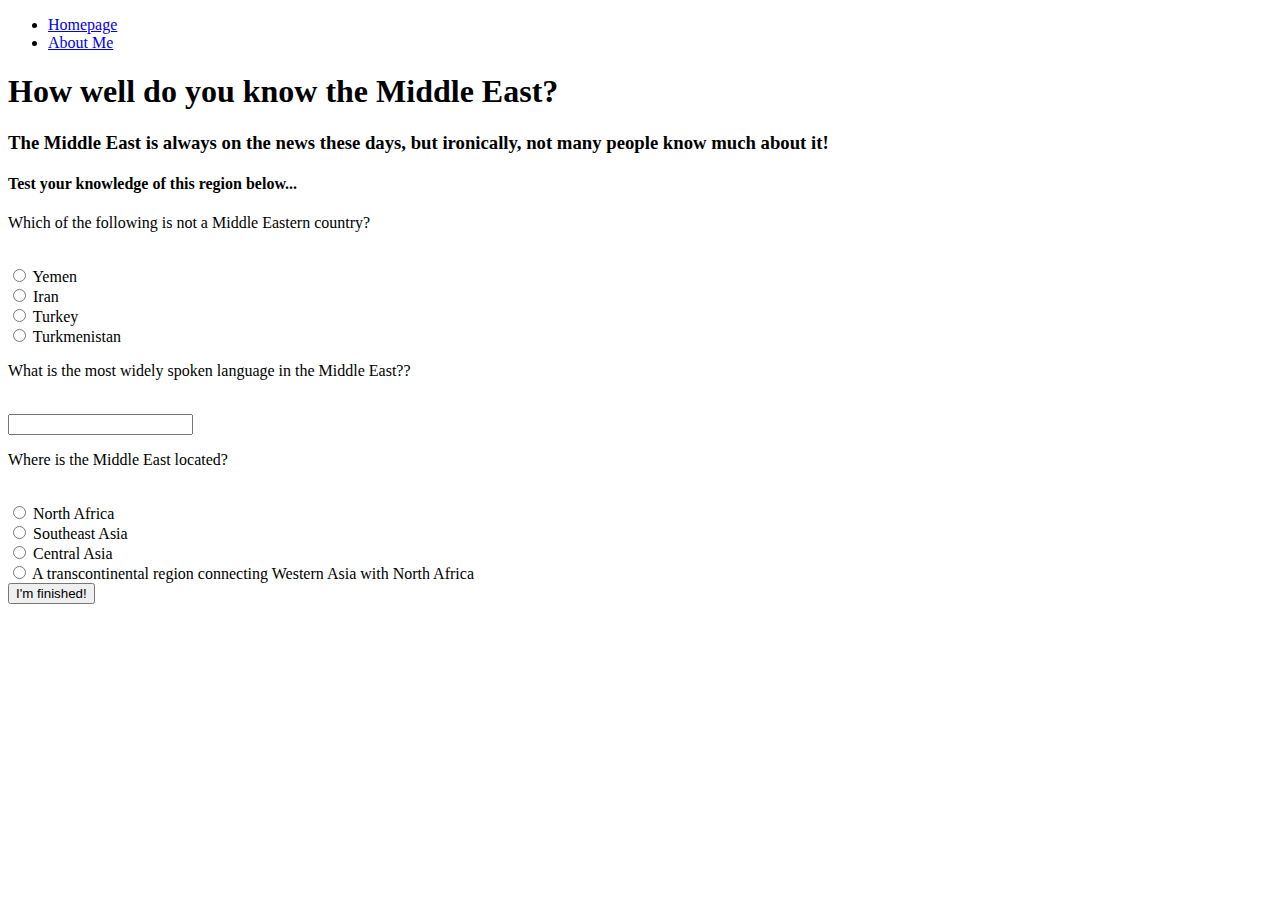
==== Pages/page3.html @ b794732f "all files" ====
<!DOCTYPE html>
<html lang="eng">
<head>
    <title>Quiz</title>
    <link rel= "stylesheet" href= "../css/page3.css">
    <meta name= "viewport" content="width=device-width, initial-scale=1.0">
    <script src="../JS/app.js"></script>
</head>

<body>

    <nav>
        <ul class="navList">
          <li><a href="../index.html" target="_blank">Homepage</a></li>
          <li><a href= "../pages/page2.html" target="_blank">About Me</a></li>
        </ul>
      </nav>

    <header>
        <h1>How well do you know the Middle East?</h1>
    </header>

   

    <h3>The Middle East is always on the news these days, but ironically, not many people know much about it!</h>
    <h4>Test your knowledge of this region below...</h4>


    <div class= "Middle East Quiz">
        
        <form id= "quiz" name= "quiz">
            <p class="questions">Which of the following is not a Middle Eastern country?</p>
                <br>
                <input type="radio" id="Qs" name="question1" value="Yemen">
                Yemen
                <br>
                <input type="radio" id="Qs" name="question1" value="Iran">
                Iran
                <br>
                <input type="radio" id="Qs" name="question1" value="Turkey">
                Turkey
                <br>
                <input type="radio" id="Qs" name="question1" value="Turkmenistan">
                Turkmenistan
                <br>

            <p class="questions"> What is the most widely spoken language in the Middle East??</p>
                <br>
                <input id="textbox" type="text" name="question2">
                <br>

            <p class="questions"> Where is the Middle East located?</p>
                <br>
                <input type="radio" id="Qs" name="question3" value="North Africa">
                North Africa
                <br>
                <input type="radio" id="Qs" name="question3" value="Southeast Asia">
                Southeast Asia
                <br>
                <input type="radio" id="Qs" name="question3" value="Central Asia">
                Central Asia
                <br>
                <input type="radio" id="Qs" name="question3" value="A transcontinental region connecting Western Asia with North Africa">
                A transcontinental region connecting Western Asia with North Africa
                <br> 
               

            <input id="button" type="button" value="I'm finished!" onclick="check();">
        </form>

        <div id="after_submit"> 
            <p id="number_correct"></p> 
            <p id="message"></p>
            <img id="picture">
        </div>
        

    </div>
</body>
</html>
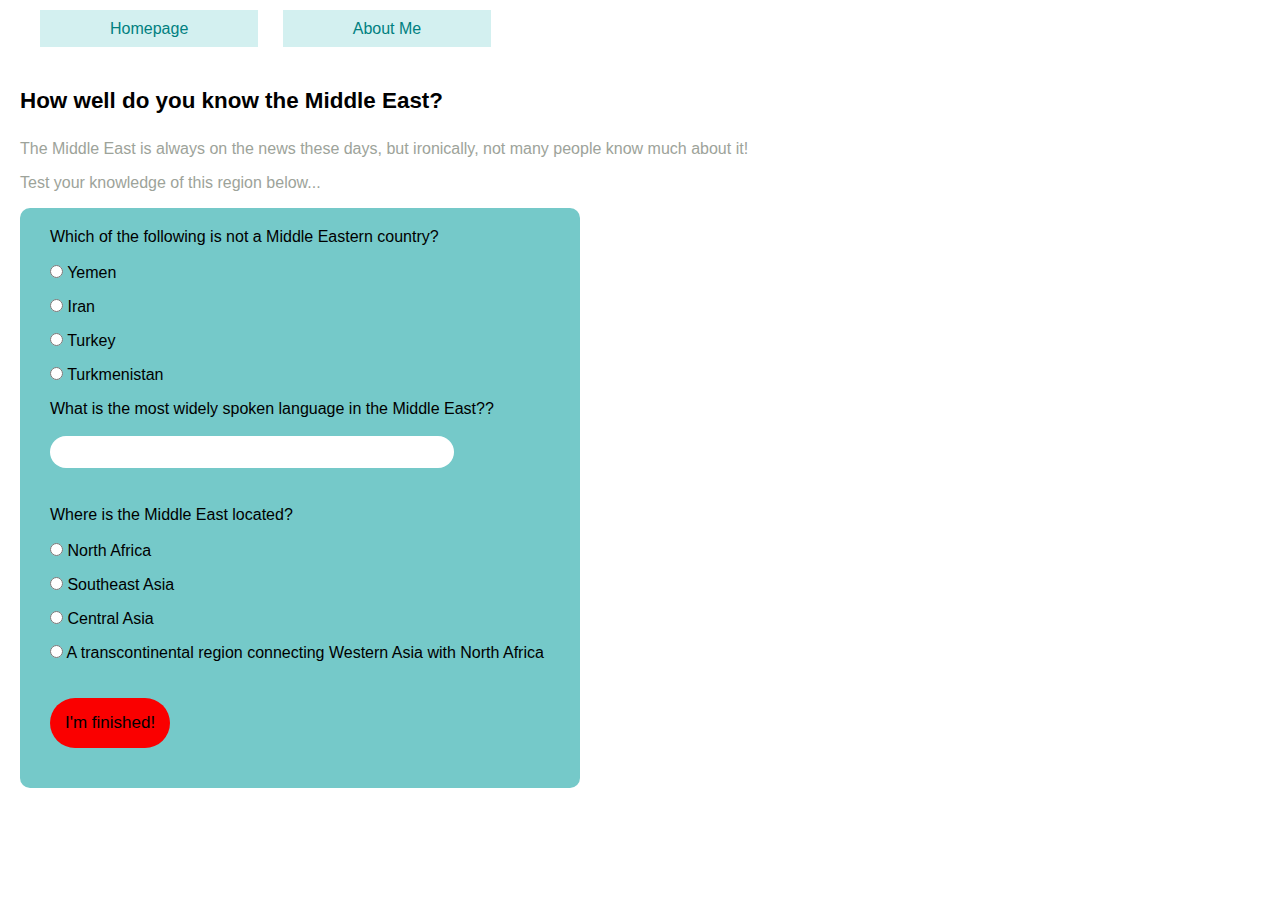
==== commit 95410407: "Add files via upload" ====
--- a/Pages/page3.html
+++ b/Pages/page3.html
@@ -2,7 +2,7 @@
 <html lang="eng">
 <head>
     <title>Quiz</title>
-    <link rel= "stylesheet" href= "../css/page3.css">
+    <link rel= "stylesheet" href= "../CSS/page3.css">
     <meta name= "viewport" content="width=device-width, initial-scale=1.0">
     <script src="../JS/app.js"></script>
 </head>
--- a/CSS/page3.css
+++ b/CSS/page3.css
@@ -0,0 +1,156 @@
+nav{
+    justify-content: left;
+    text-align: left;
+    padding-top: 20px;
+
+}
+
+.navlist {
+    list-style: none;
+    
+}
+
+.navList li {
+    display: inline;
+    padding-right: 20px;
+    
+}
+
+.navList li a{
+    text-decoration-line: none;
+    color: teal;
+    background-color: rgb(211, 240, 240);
+    padding: 10px 70px 10px 70px
+}
+
+
+h1{
+    text-align: left;
+    padding: 20px;
+    padding-bottom: 10px;
+    display: block;
+    font-size: 1.40em;
+    margin-block-start: 30px;
+}
+
+
+
+h3 {
+    text-align: left;
+    padding-left: 20px;
+    display: block;
+    font-size: 1.00em;
+    margin-block-start: 1em;
+    margin-block-end: 1em;
+    margin-inline-start: 0px;
+    margin-inline-end: 0px;
+    font-weight: lighter;
+    color: rgb(157, 163, 154);
+}
+
+h4 {
+    text-align: left;
+    padding-left: 20px;
+    padding-top: 0%;
+    display: block;
+    font-size: 1.00em;
+    margin-block-start: 1em;
+    margin-block-end: 1em;
+    margin-inline-start: 0px;
+    margin-inline-end: 0px;
+    font-weight: lighter;
+    color: rgb(157, 163, 154);
+}
+
+
+
+
+.middleEastQuiz{
+    align-items: center;
+    display: flex;
+    justify-content: center;
+}
+
+*{
+    font-family: 'Montserrat', sans-serif;
+    margin-top: 0px;
+    margin-left: 0px;
+    margin-right: 0px;
+    margin-bottom: 0px;
+}
+
+.middleEastQuiz {
+    align-items: center;
+    justify-content: center;
+    display: flex;
+}
+#quiz {
+	margin-left: 20px;
+	background:rgb(117, 201, 201);
+	padding: 20px 30px 20px 30px;
+	width: 500px;
+	border-radius: 10px;
+	float: left;
+}
+input {
+	margin-bottom: 20px;
+	display: block;
+}
+#textbox {
+    height: 30px;
+    width: 400px;
+	font-size: 15px;
+	border-radius: 20px;
+	border: none;
+}
+
+#button {
+	background:rgb(250, 0, 0);
+	border: none;
+	border-radius: 60px;
+	padding: 15px;
+	color: #000000;
+	font-size: 17px;
+	transition-duration: .5s;
+	margin-top: 20px;
+}
+#button:hover {
+	background: rgb(255, 208, 0);
+	border: 1px solid rgb(0, 0, 0);
+	color: black;
+	cursor: pointer;
+}
+
+
+
+#after_submit {
+	visibility: hidden;
+	background:rgb(255, 208, 0);
+	padding: 10px 20px 10px 20px;
+	width: 400px;
+	border-top-right-radius: 40px;
+    font-size: 30px;
+    margin-left: 700px;
+}
+
+#div {
+    display: block;
+}
+#picture {
+	width: 375px;
+	height: 245px;
+}
+
+#message {
+    padding-top: 20px;
+    color: teal;
+}
+#number_correct{
+    padding-top: 20px;
+    color: teal;
+
+}
+#Qs {
+    display: inline;
+    cursor: pointer;
+} 